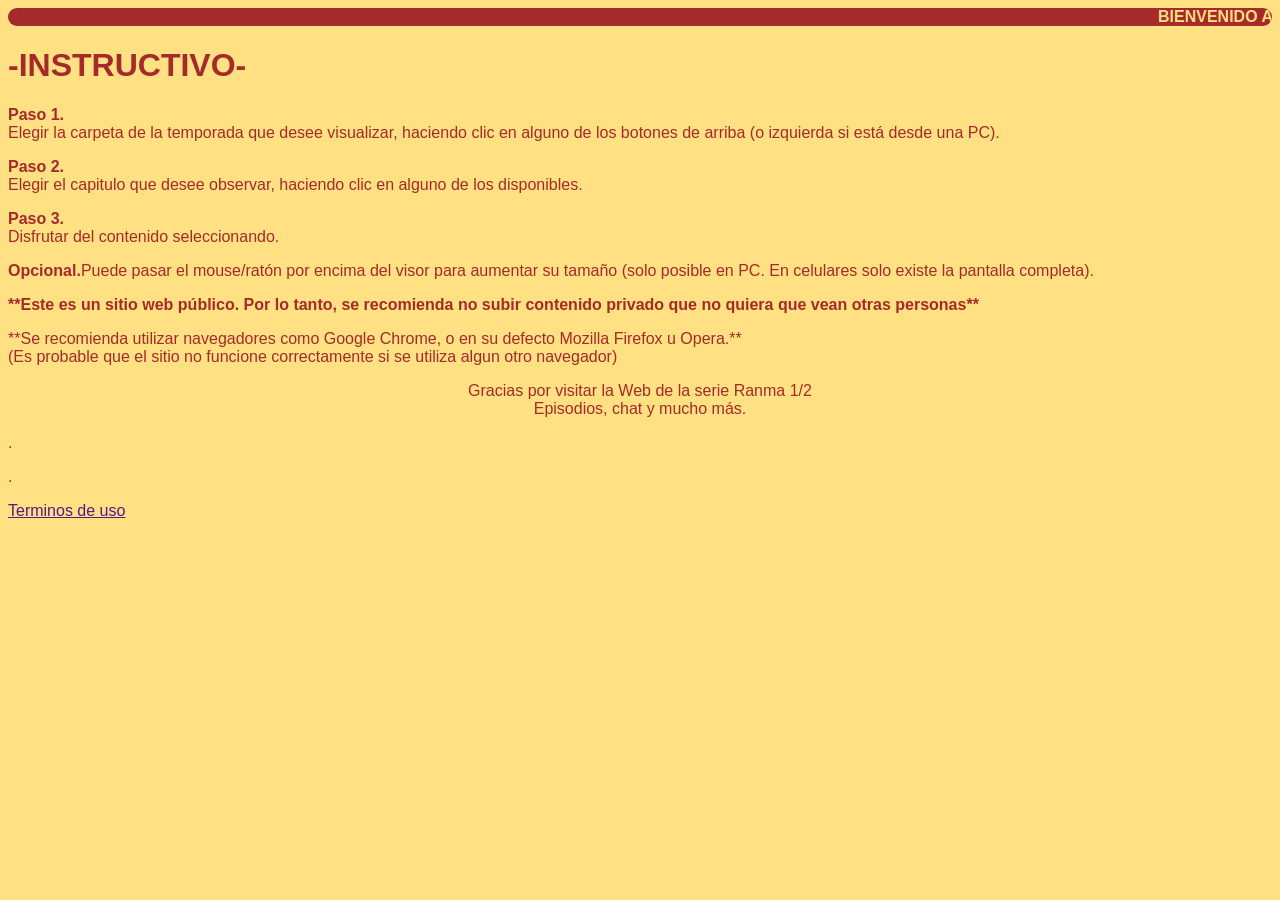
==== instructivo.html @ 0e4c9900 "Add files via upload" ====
<html>
<head>
</head>
<body style="background-color:#FFE082; font-family:arial; color:brown;">
<marquee bgcolor="brown" style="color:#FFE082; border-radius:25px;"><b>BIENVENIDO A LA WEB DE LA SERIE RANMA 1/2</b></marquee>
<h1>-INSTRUCTIVO-</h1>
<p><b>Paso 1.</b><br>Elegir la carpeta de la temporada que desee visualizar, haciendo clic en alguno de los botones de arriba (o izquierda si está desde una PC).</p>
<p><b>Paso 2.</b><br>Elegir el capitulo que desee observar, haciendo clic en alguno de los disponibles.</p>
<p><b>Paso 3.</b><br>Disfrutar del contenido seleccionando.</p>
<p><b>Opcional.</b>Puede pasar el mouse/ratón por encima del visor para aumentar su tamaño (solo posible en PC. En celulares solo existe la pantalla completa).</p>

<p><b>**Este es un sitio web público. Por lo tanto, se recomienda no subir contenido privado que no quiera que vean otras personas**</b></p>
<p>**Se recomienda utilizar navegadores como Google Chrome, o en su defecto Mozilla Firefox u Opera.**<br>(Es probable que el sitio no funcione correctamente si se utiliza algun otro navegador)</p>
<center>
<p>Gracias por visitar la Web de la serie Ranma 1/2<br>Episodios, chat y mucho más.</p>
</center>
<p>.</p>
<p>.</p>
<p><a href="">Terminos de uso</a></p>
</body>
</html>
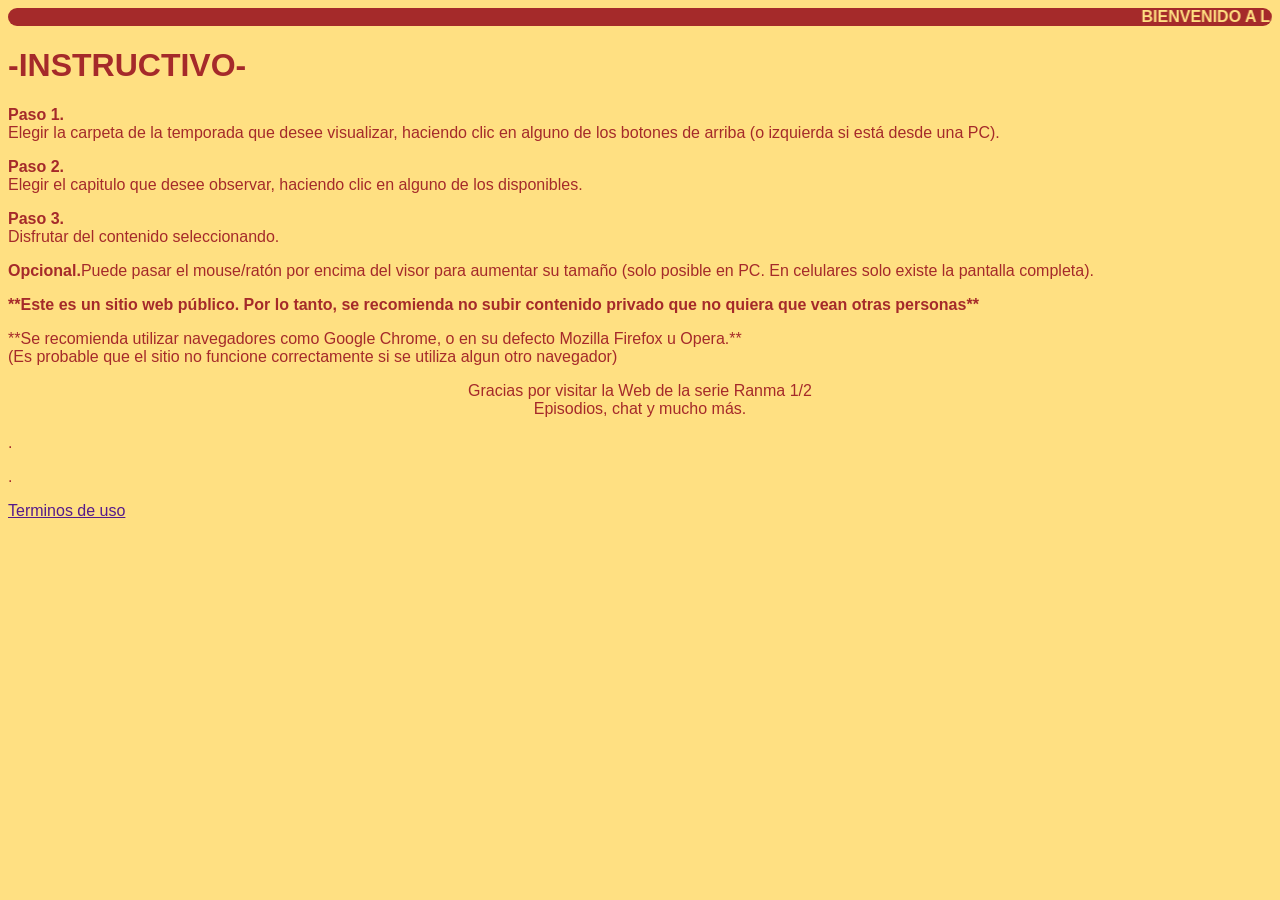
==== commit 49082c27: "Update instructivo.html" ====
--- a/instructivo.html
+++ b/instructivo.html
@@ -4,6 +4,17 @@
 <body style="background-color:#FFE082; font-family:arial; color:brown;">
 <marquee bgcolor="brown" style="color:#FFE082; border-radius:25px;"><b>BIENVENIDO A LA WEB DE LA SERIE RANMA 1/2</b></marquee>
 <h1>-INSTRUCTIVO-</h1>
+  <script>
+  atOptions = {
+    'key' : '6e5e9b2bea6bd6adf45a81cbf3a7efa6',
+    'format' : 'iframe',
+    'height' : 60,
+    'width' : 468,
+    'params' : {}
+  };
+</script>
+<script src="https://www.highperformanceformat.com/6e5e9b2bea6bd6adf45a81cbf3a7efa6/invoke.js"></script>
+
 <p><b>Paso 1.</b><br>Elegir la carpeta de la temporada que desee visualizar, haciendo clic en alguno de los botones de arriba (o izquierda si está desde una PC).</p>
 <p><b>Paso 2.</b><br>Elegir el capitulo que desee observar, haciendo clic en alguno de los disponibles.</p>
 <p><b>Paso 3.</b><br>Disfrutar del contenido seleccionando.</p>
@@ -18,4 +29,4 @@
 <p>.</p>
 <p><a href="">Terminos de uso</a></p>
 </body>
-</html>+</html>
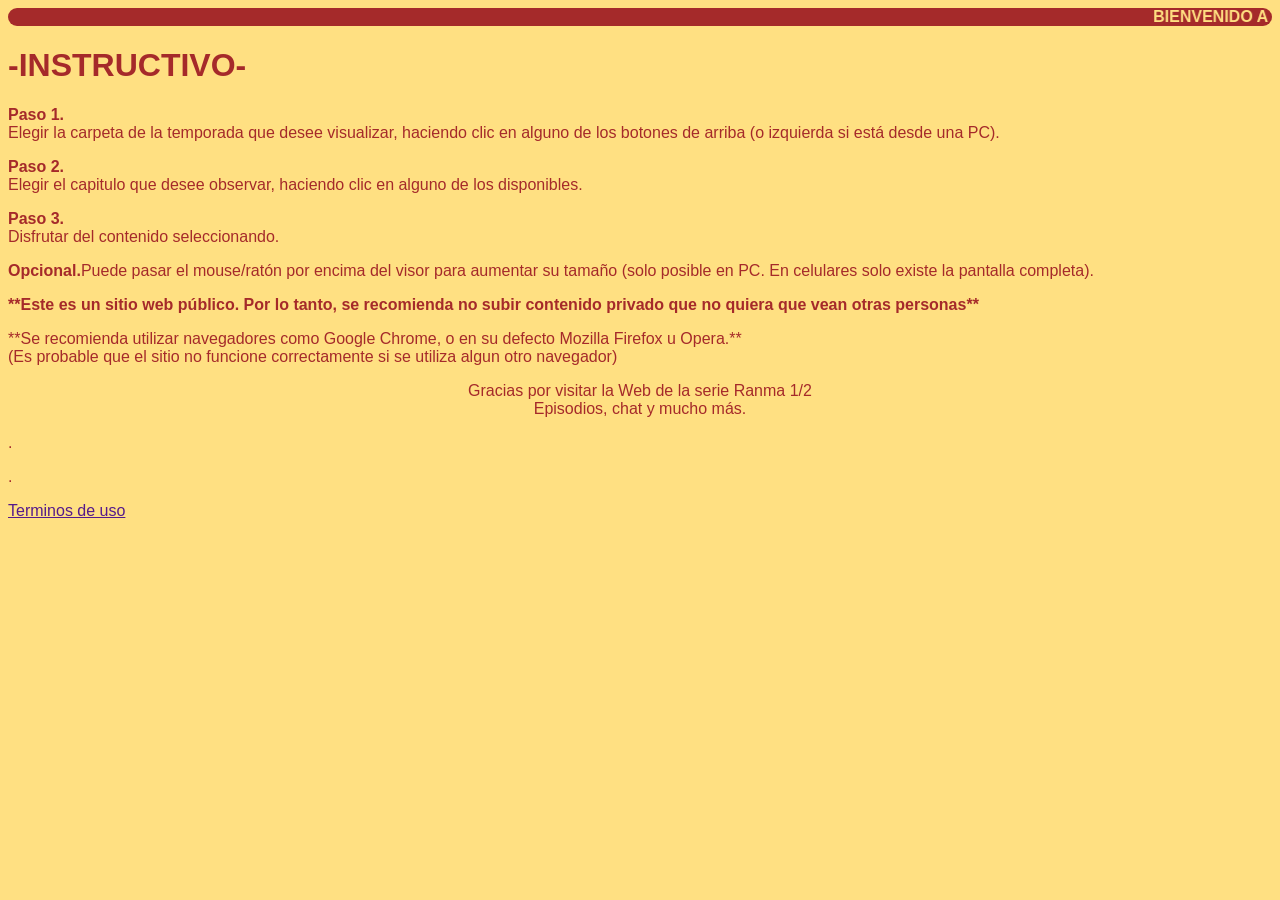
==== commit cd730a6a: "Update instructivo.html" ====
--- a/instructivo.html
+++ b/instructivo.html
@@ -4,16 +4,7 @@
 <body style="background-color:#FFE082; font-family:arial; color:brown;">
 <marquee bgcolor="brown" style="color:#FFE082; border-radius:25px;"><b>BIENVENIDO A LA WEB DE LA SERIE RANMA 1/2</b></marquee>
 <h1>-INSTRUCTIVO-</h1>
-  <script>
-  atOptions = {
-    'key' : '6e5e9b2bea6bd6adf45a81cbf3a7efa6',
-    'format' : 'iframe',
-    'height' : 60,
-    'width' : 468,
-    'params' : {}
-  };
-</script>
-<script src="https://www.highperformanceformat.com/6e5e9b2bea6bd6adf45a81cbf3a7efa6/invoke.js"></script>
+
 
 <p><b>Paso 1.</b><br>Elegir la carpeta de la temporada que desee visualizar, haciendo clic en alguno de los botones de arriba (o izquierda si está desde una PC).</p>
 <p><b>Paso 2.</b><br>Elegir el capitulo que desee observar, haciendo clic en alguno de los disponibles.</p>
